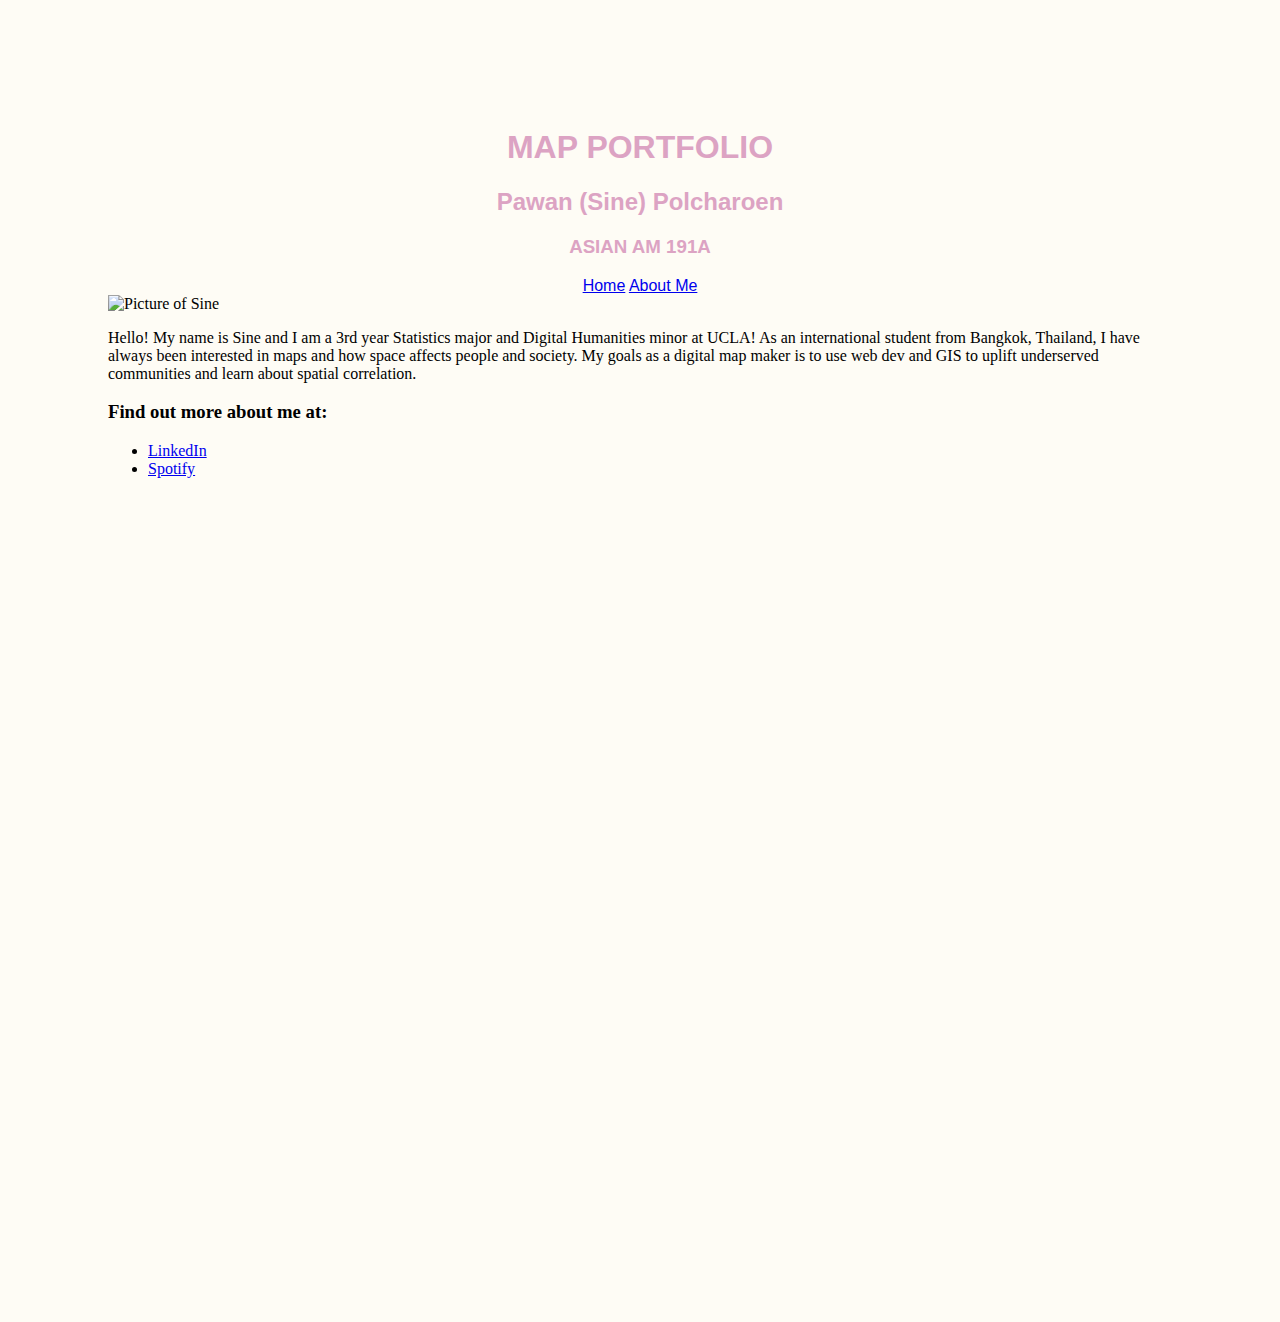
==== week2/index.html @ d6c1a7f3 "lab2" ====
<!DOCTYPE html>
<html>
    <head>
        <title>Basic Leaflet Map</title>
        <meta charset="utf-8" />
        <link rel="shortcut icon" href="#">
        <link rel="stylesheet" href="styles/style.css">

        <!-- Leaflet's css-->
        <link rel="stylesheet" href="https://unpkg.com/leaflet@1.7.1/dist/leaflet.css" />

        <!-- Leaflet's JavaScript-->
        <script src="https://unpkg.com/leaflet@1.7.1/dist/leaflet.js"></script>
    </head>

    <body>
        <header>
            <h1>MAP PORTFOLIO</h1>
                <h2>Pawan (Sine) Polcharoen</h2>
                    <h3>ASIAN AM 191A</h3>
            <a href="index.html">Home</a>
            <a href="more_about_me.html">About Me</a>

        </header>

        <div class="main">
            <div id="contents">
                <img class="fit-picture"
                src="IMG_3900.jpg" 
                width="350" 
                height="450"
                alt="Picture of Sine">
           <p>Hello! My name is Sine and I am a 3rd year Statistics major and Digital Humanities minor at UCLA! 
               As an international student from Bangkok, Thailand, I have always been interested in maps and how space affects people and society. 
               My goals as a digital map maker is to use web dev and GIS to uplift underserved communities and learn about spatial correlation.</p>

           <h3>Find out more about me at:</h3>
           <ul>
             <li><a href="https://www.linkedin.com/in/spolcharoen/">LinkedIn</a></li>
             <li><a href="https://open.spotify.com/user/sine413?si=28eaae63f7c049d9">Spotify</a></li>
           </ul>

            </div>
            <div id="the_map"></div>
        </div>
    </body>
    <script src="js/init.js"></script>
</html>
---- week2/styles/style.css ----
body{
    display: grid;
    /* grid-template-columns: 1fr;  */
    grid-auto-rows: auto 1fr;
    grid-template-areas: "header" "main_content" "footer";
    background-color: rgb(254, 252, 245);
    font-family: Georgia, 'Times New Roman', Times, serif;
    padding: 100px;
    /* height: 100vh; */
}

header{
    grid-area: header;
    color: rgb(220, 163, 195);
    font-family:'Segoe UI', Tahoma, Geneva, Verdana, sans-serif;
    text-align: center;
}

#footer{
    grid-area: footer;
}

.main{
    grid-area: main_content;
    grid-template-areas: "content" "main_map";
    display: grid;
}

#contents{
    grid-area: content;
}

#the_map{
    height:80vh;
    grid-area: main_map;
}
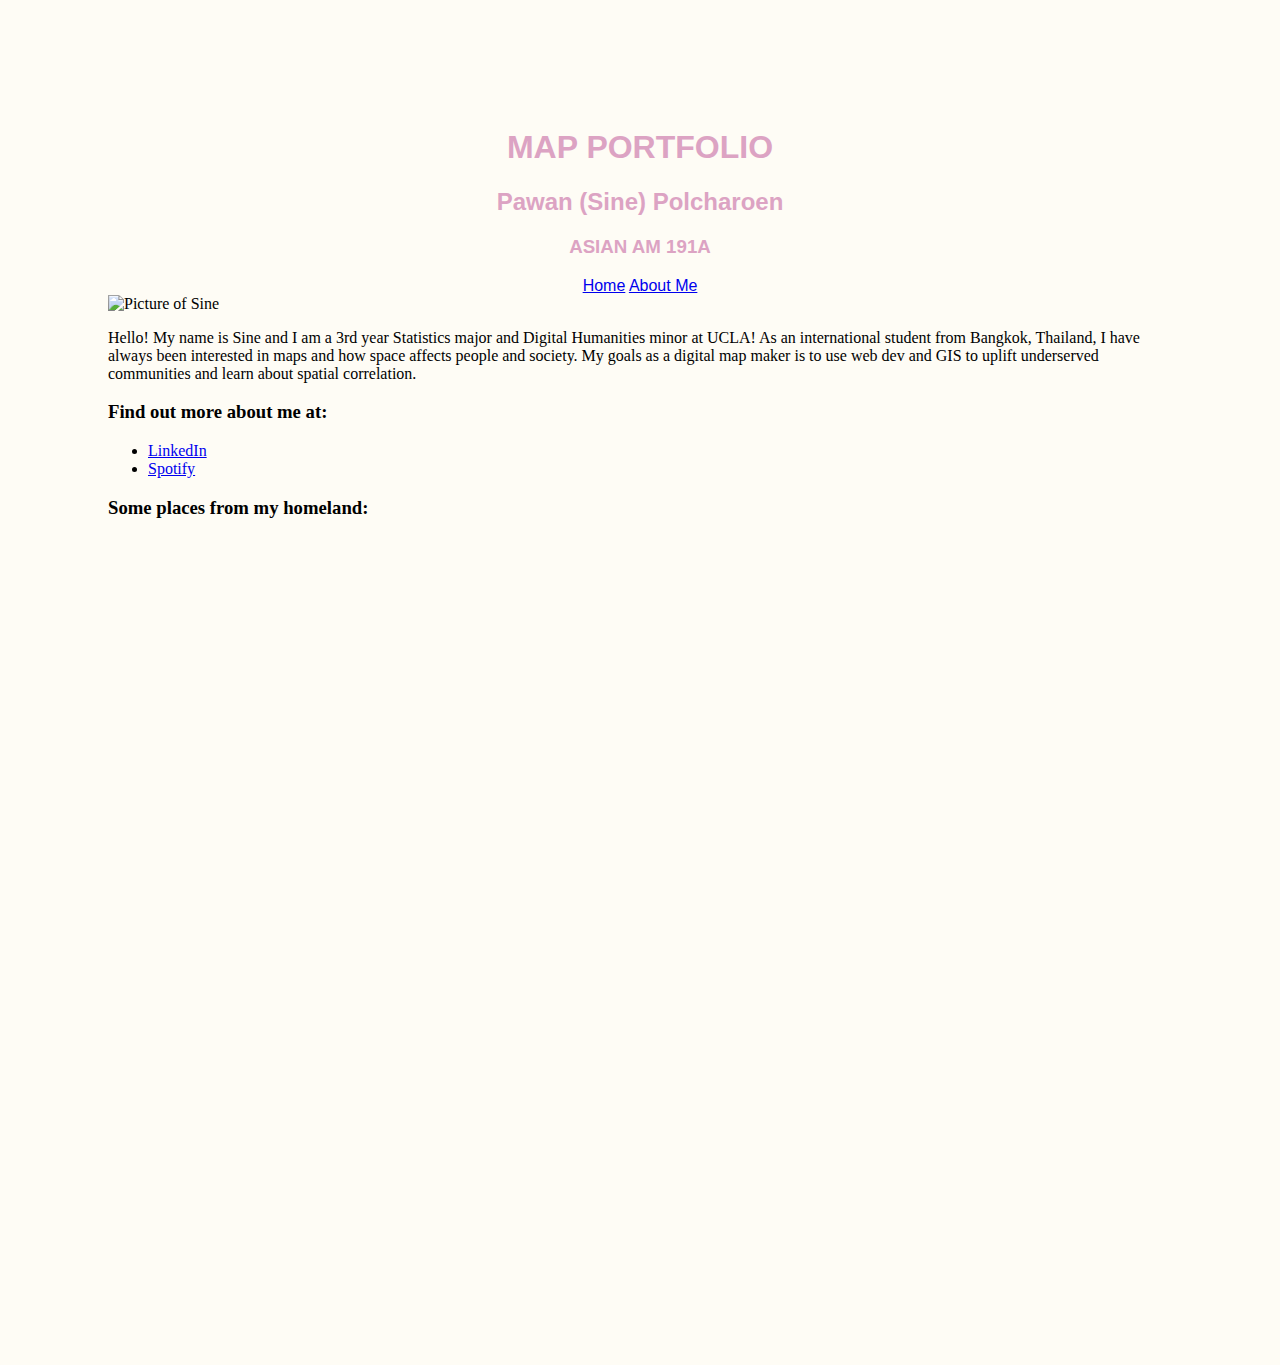
==== commit a5435dc4: "lab2 header" ====
--- a/week2/index.html
+++ b/week2/index.html
@@ -40,6 +40,8 @@
              <li><a href="https://open.spotify.com/user/sine413?si=28eaae63f7c049d9">Spotify</a></li>
            </ul>
 
+           <h3>Some places from my homeland:</h3>
+
             </div>
             <div id="the_map"></div>
         </div>
